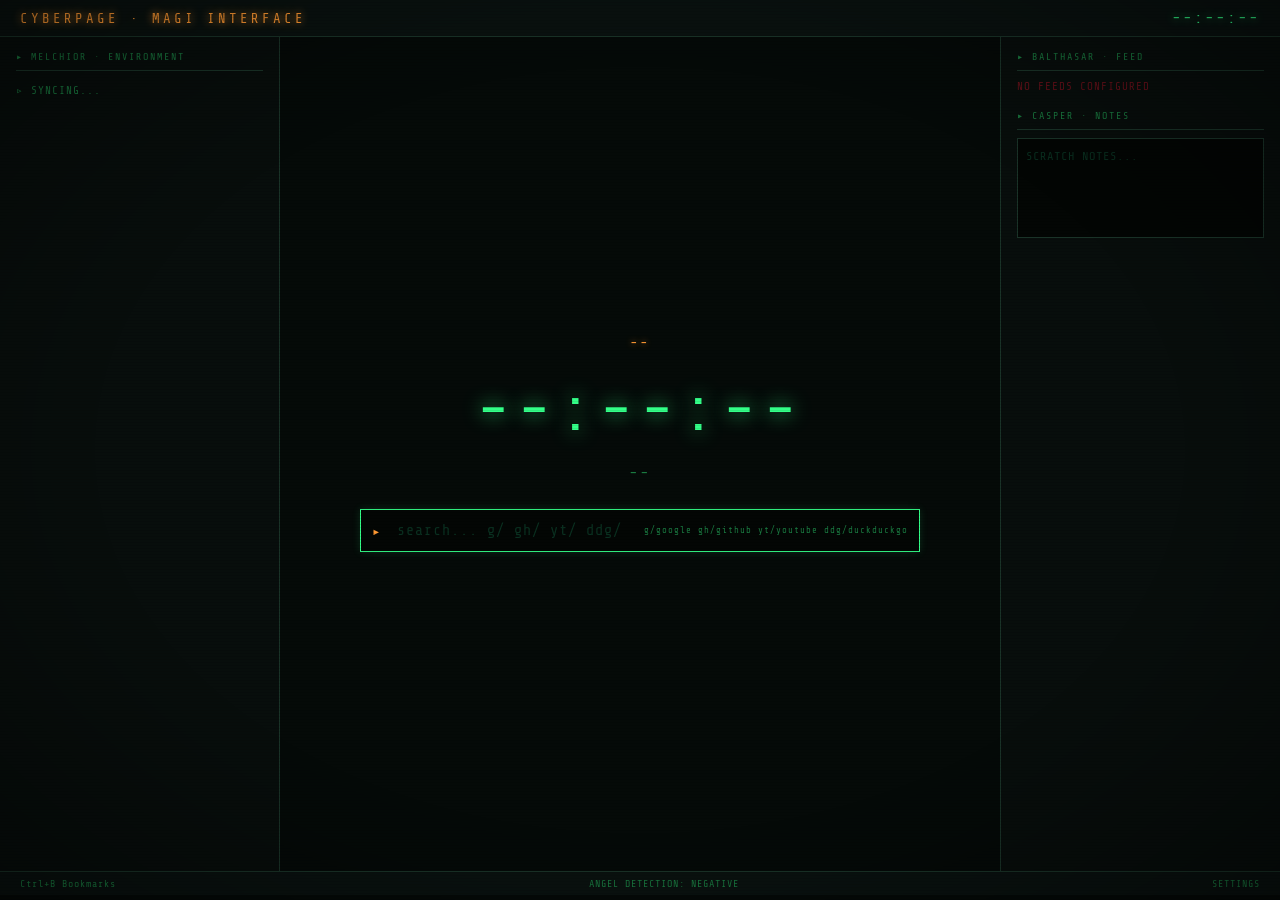
==== index.html @ 3eebfb4f "add moon phase to weather panel (USNO API)" ====
<!DOCTYPE html>
<html lang="en">

<head>
  <meta charset="utf-8">
  <meta name="viewport" content="width=device-width, initial-scale=1.0">
  <title data-i18n="app_title">CyberPage</title>

  <link rel="stylesheet" href="css/reset.css">
  <link rel="stylesheet" href="css/lineicons.css">
  <link rel="stylesheet" href="css/main.css">
</head>

<body>
  <div class="crt-overlay"></div>
  <div class="crt-vignette"></div>

  <!-- ── Top bar ─────────────────────────────────────── -->
  <div class="topbar">
    <div class="topbar-title">CYBERPAGE · MAGI INTERFACE</div>
    <div class="topbar-clock" id="topbar-clock">--:--:--</div>
  </div>

  <!-- ── Main layout ─────────────────────────────────── -->
  <div class="layout">

    <!-- Left panel: Weather -->
    <div class="side-panel left">
      <div class="section-header">▸ MELCHIOR · ENVIRONMENT</div>
      <div class="weather" id="weather-widget">
        <div class="weather-main">
          <span class="weather-icon" id="weather-icon">--</span>
          <span class="weather-temp" id="weather-temp">--°</span>
        </div>
        <div class="weather-detail">
          <div class="row"><span class="key">COND</span><span class="val" id="weather-cond">--</span></div>
          <div class="row"><span class="key">HUM</span><span class="val" id="weather-hum">--</span></div>
          <div class="row"><span class="key">WIND</span><span class="val" id="weather-wind">--</span></div>
          <div class="row"><span class="key">LOC</span><span class="val" id="weather-loc">--</span></div>
        </div>
      </div>
      <div class="weather-loading" id="weather-loading">▹ SYNCING...</div>

      <div class="moon-section" id="moon-section">
        <div class="section-header">▸ MOON</div>
        <div class="moon-main">
          <span class="moon-phase-icon" id="moon-icon">--</span>
          <span class="moon-phase-text" id="moon-phase">--</span>
        </div>
        <div class="moon-detail">
          <div class="row"><span class="key">ILLUM</span><span class="val" id="moon-illum">--</span></div>
          <div class="row"><span class="key">RISE</span><span class="val" id="moon-rise">--</span></div>
          <div class="row"><span class="key">SET</span><span class="val" id="moon-set">--</span></div>
          <div class="row"><span class="key">STATUS</span><span class="val" id="moon-status">--</span></div>
        </div>
      </div>
    </div>

    <!-- Center: Clock + Search + Quick Links -->
    <div class="center-panel">
      <div class="greeting" id="greeting">--</div>
      <div class="time" id="time">--:--:--</div>
      <div class="date" id="date">--</div>

      <div class="search">
        <span class="search-icon">▸</span>
        <input type="text" class="search-input" name="query" data-i18n="search_placeholder" placeholder="search... g/ gh/ yt/ ddg/" autofocus>
        <span class="search-hint">g/google gh/github yt/youtube ddg/duckduckgo</span>
      </div>

      <div class="quick-links" id="quick-links"></div>
    </div>

    <!-- Right panel: RSS + Notepad -->
    <div class="side-panel right">
      <div class="section-header">▸ BALTHASAR · FEED</div>
      <div class="rss-panel" id="rss-panel">
        <div class="no-data">NO FEEDS CONFIGURED</div>
      </div>

      <div class="section-header" style="margin-top:12px">▸ CASPER · NOTES</div>
      <div class="notepad-wrap">
        <textarea class="notepad-area" id="notepad" placeholder="SCRATCH NOTES..." spellcheck="false"></textarea>
      </div>
    </div>
  </div>

  <!-- ── Bottom bar ──────────────────────────────────── -->
  <div class="bottombar">
    <span>Ctrl+B Bookmarks</span>
    <span class="bottombar-ticker" id="ticker">PATTERN ANALYSIS: NORMAL</span>
    <a href="settings.html" class="settings-link">SETTINGS</a>
  </div>

  <script src="js/i18n.js"></script>
  <script src="js/weather.js"></script>
  <script src="js/search.js"></script>
  <script src="js/bookmarks.js"></script>
  <script src="js/quick-links.js"></script>
  <script src="js/rss.js"></script>
  <script src="js/notepad.js"></script>
  <script src="js/main.js"></script>
</body>

</html>
---- css/main.css ----
@import url('fonts.css');

/* ── Variables ─────────────────────────────────────── */
:root {
  --bg: #050a08;
  --panel-bg: #0a1210;
  --text: #33ff88;
  --text-dim: #1a7a40;
  --text-alt: #ff9933;
  --accent: #33ff88;
  --accent-alt: #ff9933;
  --red: #ff3344;
  --red-dim: #66111a;
  --amber: #ffaa22;
  --blue: #33aaff;
  --border: #1a3328;
  --scanline: rgba(0, 0, 0, 0.08);
  --font: 'Share Tech Mono', 'Courier New', monospace;
}

/* ── Reset ─────────────────────────────────────────── */
*, *::before, *::after { margin: 0; padding: 0; box-sizing: border-box; }

html, body {
  width: 100%; height: 100%;
  background: var(--bg);
  color: var(--text);
  font-family: var(--font);
  font-size: 13px;
  line-height: 1.5;
  overflow: hidden;
  user-select: none;
}

/* ── CRT scanline overlay ──────────────────────────── */
.crt-overlay {
  position: fixed; inset: 0;
  background: repeating-linear-gradient(
    0deg,
    var(--scanline) 0px,
    var(--scanline) 1px,
    transparent 1px,
    transparent 3px
  );
  pointer-events: none;
  z-index: 1000;
}

/* ── CRT vignette ──────────────────────────────────── */
.crt-vignette {
  position: fixed; inset: 0;
  background: radial-gradient(ellipse at center, transparent 60%, rgba(0,0,0,0.4) 100%);
  pointer-events: none;
  z-index: 999;
}

/* ── Screen flicker ────────────────────────────────── */
@keyframes flicker {
  0% { opacity: 1; }
  1% { opacity: 0.92; }
  2% { opacity: 1; }
  5% { opacity: 0.97; }
  6% { opacity: 1; }
  93% { opacity: 1; }
  94% { opacity: 0.85; }
  95% { opacity: 1; }
  100% { opacity: 1; }
}

body {
  animation: flicker 8s infinite;
  position: relative; z-index: 1;
}

/* ── Scrollbar ─────────────────────────────────────── */
::-webkit-scrollbar { width: 4px; }
::-webkit-scrollbar-track { background: var(--bg); }
::-webkit-scrollbar-thumb { background: var(--border); }

/* ── Animations ────────────────────────────────────── */
@keyframes blink-green {
  0%, 100% { opacity: 1; }
  50% { opacity: 0.3; }
}
@keyframes blink-amber {
  0%, 100% { opacity: 1; }
  50% { opacity: 0.3; }
}
@keyframes blink-red {
  0%, 100% { opacity: 1; }
  50% { opacity: 0.2; }
}
@keyframes blink-cursor {
  0%, 100% { opacity: 1; }
  50% { opacity: 0; }
}
@keyframes fadeIn {
  from { opacity: 0; }
  to { opacity: 1; }
}

/* ── Top bar ──────────────────────────────────────── */
.topbar {
  display: flex; align-items: center; justify-content: space-between;
  padding: 6px 20px;
  border-bottom: 1px solid var(--border);
  background: var(--panel-bg);
  flex-shrink: 0;
}

.topbar-title {
  font-size: 14px; letter-spacing: 3px;
  color: var(--accent-alt);
  text-shadow: 0 0 8px var(--accent-alt);
}

.topbar-clock {
  font-size: 16px; letter-spacing: 2px;
  color: var(--accent);
  text-shadow: 0 0 8px var(--accent);
}

/* ── Layout ───────────────────────────────────────── */
.layout {
  display: flex; flex: 1;
  height: calc(100% - 66px);
  overflow: hidden;
}

.side-panel {
  width: 280px; flex-shrink: 0;
  background: color-mix(in srgb, var(--panel-bg) 50%, var(--bg));
  border-right: 1px solid var(--border);
  padding: 12px 16px;
  overflow-y: auto;
  animation: fadeIn 0.6s ease;
}

.side-panel.right {
  border-right: none;
  border-left: 1px solid var(--border);
}

.center-panel {
  flex: 1;
  display: flex; flex-direction: column;
  align-items: center; justify-content: center;
  padding: 20px;
  overflow-y: auto;
  animation: fadeIn 0.6s ease;
}

/* ── Section header ────────────────────────────────── */
.section-header {
  color: var(--text-dim);
  font-size: 10px; letter-spacing: 2px; text-transform: uppercase;
  border-bottom: 1px solid var(--border);
  padding: 0 0 6px; margin-bottom: 8px;
}

/* ── Greeting / Clock / Date ───────────────────────── */
.greeting {
  font-size: 14px; letter-spacing: 2px;
  color: var(--accent-alt);
  text-shadow: 0 0 6px var(--accent-alt);
  margin-bottom: 8px;
}

.time {
  font-size: 64px; letter-spacing: 6px;
  color: var(--accent);
  text-shadow: 0 0 20px var(--accent);
  margin-bottom: 4px;
  font-variant-numeric: tabular-nums;
}

.date {
  font-size: 16px; letter-spacing: 2px;
  color: var(--text-dim);
  margin-bottom: 24px;
}

/* ── Search ────────────────────────────────────────── */
.search {
  width: 100%; max-width: 560px;
  position: relative;
  margin-bottom: 24px;
}

.search-icon {
  position: absolute; left: 12px; top: 50%;
  transform: translateY(-50%);
  color: var(--accent-alt); font-size: 14px;
  pointer-events: none;
}

.search-input {
  width: 100%;
  padding: 12px 16px 12px 36px;
  background: #030604;
  border: 1px solid var(--border);
  color: var(--text);
  font-family: var(--font);
  font-size: 15px;
  outline: none;
  transition: border-color 0.2s;
}

.search-input:focus {
  border-color: var(--accent);
  box-shadow: 0 0 8px rgba(51,255,136,0.15);
}

.search-input::placeholder {
  color: #0a3020;
  letter-spacing: 1px;
}

.search-hint {
  position: absolute; right: 12px; top: 50%;
  transform: translateY(-50%);
  color: var(--text-dim);
  font-size: 9px;
  letter-spacing: 1px;
  opacity: 0;
  transition: opacity 0.3s;
  pointer-events: none;
}

.search-input:focus ~ .search-hint {
  opacity: 1;
}

/* ── Quick links ───────────────────────────────────── */
.quick-links {
  display: flex; flex-wrap: wrap; justify-content: center;
  gap: 12px;
  max-width: 560px;
}

.quick-link {
  display: flex; align-items: center; gap: 6px;
  padding: 6px 14px;
  background: color-mix(in srgb, var(--panel-bg) 80%, var(--bg));
  border: 1px solid var(--border);
  text-decoration: none;
  color: var(--text);
  font-family: var(--font);
  font-size: 12px;
  letter-spacing: 1px;
  transition: border-color 0.15s, color 0.15s, box-shadow 0.15s;
}

.quick-link:hover {
  border-color: var(--accent);
  color: var(--accent);
  box-shadow: 0 0 8px rgba(51,255,136,0.1);
}

.quick-link-icon {
  font-size: 16px;
  color: var(--accent-alt);
}

.more-btn {
  background: color-mix(in srgb, var(--panel-bg) 80%, var(--bg));
  border: 1px solid var(--border);
  color: var(--text-dim);
  font-family: var(--font);
  font-size: 12px;
  letter-spacing: 1px;
  cursor: pointer;
  padding: 6px 14px;
  transition: border-color 0.15s, color 0.15s;
}

.more-btn:hover {
  border-color: var(--accent);
  color: var(--accent);
}

.more-dropdown {
  box-shadow: 0 4px 12px rgba(0,0,0,0.5);
}

/* ── Weather ───────────────────────────────────────── */
.weather { display: none; }
.weather.active { display: block; }

.weather-main {
  display: flex; align-items: center; gap: 10px;
  padding: 4px 0 8px;
}

.weather-icon { font-size: 32px; }

.weather-temp {
  font-size: 36px;
  color: var(--accent);
  text-shadow: 0 0 12px var(--accent);
  letter-spacing: 2px;
}

.weather-detail { padding-left: 4px; }

.row {
  display: flex; padding: 2px 0; gap: 6px;
  font-size: 11px;
}

.key { color: var(--text-dim); min-width: 42px; flex-shrink: 0; }
.val { color: var(--text); text-transform: capitalize; }

.weather-loading {
  color: var(--text-dim);
  font-size: 11px;
  letter-spacing: 1px;
  padding: 4px 0;
}

.weather-loading.hidden { display: none; }

/* ── Moon phase ────────────────────────────────────── */
.moon-section { display: none; margin-top: 10px; }
.moon-section.active { display: block; }

.moon-section .section-header { margin-top: 6px; }

.moon-main {
  display: flex; align-items: center; gap: 8px;
  padding: 4px 0 6px 2px;
}

.moon-phase-icon { font-size: 26px; }

.moon-phase-text {
  font-size: 14px; letter-spacing: 1px;
  color: var(--text);
}

.moon-detail { padding-left: 4px; }

/* ── RSS panel ─────────────────────────────────────── */
.rss-panel { display: flex; flex-direction: column; gap: 2px; }

.feed-block { margin-bottom: 8px; }

.feed-label {
  color: var(--accent-alt);
  font-size: 10px; letter-spacing: 1px;
  padding: 2px 0;
}

.feed-item {
  display: flex; gap: 6px;
  padding: 2px 0 2px 8px;
  font-size: 10px;
  text-decoration: none;
  color: var(--text);
  border-left: 1px solid var(--border);
  transition: border-color 0.15s, color 0.15s;
}

.feed-item:hover {
  border-left-color: var(--accent);
  color: var(--accent);
}

.fi-time { color: var(--text-dim); flex-shrink: 0; }
.fi-title { overflow: hidden; text-overflow: ellipsis; white-space: nowrap; }

.no-data {
  color: var(--red-dim);
  font-size: 11px;
  letter-spacing: 1px;
}

/* ── Notepad ───────────────────────────────────────── */
.notepad-wrap {
  flex: 1; display: flex; flex-direction: column;
  min-height: 0;
  margin-top: 4px;
}

.notepad-area {
  flex: 1;
  min-height: 100px;
  background: #030604;
  border: 1px solid var(--border);
  color: var(--text);
  font-family: var(--font);
  font-size: 12px;
  line-height: 1.5;
  padding: 8px;
  resize: none;
  outline: none;
  transition: border-color 0.2s;
}

.notepad-area:focus {
  border-color: color-mix(in srgb, var(--accent) 40%, var(--border));
}

.notepad-area::placeholder {
  color: #0a3020;
  letter-spacing: 1px;
}

/* ── Bottom bar ────────────────────────────────────── */
.bottombar {
  display: flex; align-items: center; justify-content: space-between;
  padding: 4px 20px;
  border-top: 1px solid var(--border);
  background: var(--panel-bg);
  font-size: 10px; letter-spacing: 1px;
  color: var(--text-dim);
  flex-shrink: 0;
}

.bottombar-ticker {
  color: var(--text-dim);
  animation: blink-cursor 4s infinite;
}

.settings-link {
  color: var(--text-dim);
  text-decoration: none;
  transition: color 0.15s;
  letter-spacing: 1px;
}

.settings-link:hover { color: var(--accent); }

/* ── Bookmarks overlay ─────────────────────────────── */
.bookmarks-overlay {
  position: fixed; inset: 0;
  opacity: 0; pointer-events: none;
  z-index: 100;
  transition: opacity 300ms ease;
}

.bookmarks-overlay.open {
  opacity: 1; pointer-events: initial;
}

.bookmarks-bg {
  position: absolute; inset: 0;
  background: var(--bg);
  opacity: 0.95;
}

.bookmarks-content {
  position: absolute; top: 50%; left: 50%;
  transform: translate(-50%, -50%);
  display: flex; justify-content: space-around;
  width: 70%; max-width: 900px;
  gap: 20px;
}

.bookmark-category { min-width: 10rem; }

.bookmark-category-name {
  color: var(--accent-alt);
  font-size: 12px; letter-spacing: 2px;
  text-transform: uppercase;
  padding: 8px 0;
  border-bottom: 1px solid var(--border);
  margin-bottom: 6px;
}

.bookmark-link {
  display: block;
  padding: 4px 8px;
  font-size: 11px;
  text-decoration: none;
  color: var(--text);
  transition: background 0.15s, color 0.15s;
}

.bookmark-link:hover {
  background: color-mix(in srgb, var(--accent) 8%, transparent);
  color: var(--accent);
}

.bookmarks-close {
  position: absolute; top: 20px; left: 50%;
  transform: translateX(-50%);
  color: var(--text-dim);
  font-size: 11px; letter-spacing: 1px;
  cursor: pointer;
}

.bookmarks-close:hover { color: var(--red); }

.bookmarks-empty {
  color: var(--text-dim);
  text-align: center;
}

.bookmarks-empty .title {
  color: var(--accent);
  font-size: 14px;
  margin-bottom: 8px;
}

/* ── Responsive ────────────────────────────────────── */
@media (max-width: 900px) {
  .layout {
    flex-direction: column;
    height: auto;
    overflow-y: auto;
  }

  .side-panel {
    width: 100%;
    border-right: none;
    border-bottom: 1px solid var(--border);
    padding: 10px 14px;
  }

  .side-panel.right {
    border-left: none;
    border-bottom: 1px solid var(--border);
  }

  .center-panel {
    padding: 16px;
    min-height: 300px;
  }

  .time { font-size: 40px; letter-spacing: 4px; }

  .search-hint { display: none; }
}
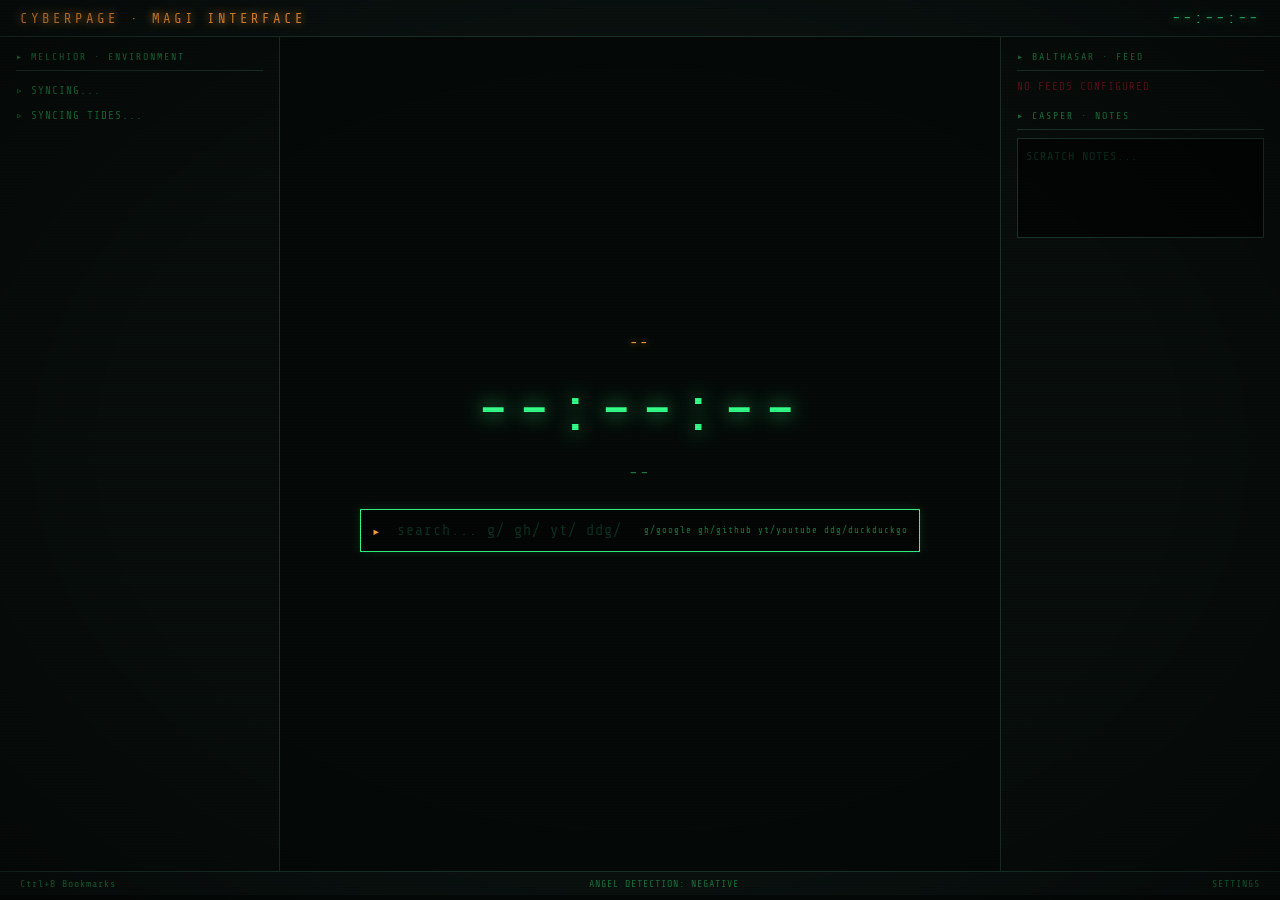
==== commit 9e4bd54f: "Add tides widget (TideCheck API)" ====
--- a/index.html
+++ b/index.html
@@ -40,6 +40,20 @@
         </div>
       </div>
       <div class="weather-loading" id="weather-loading">▹ SYNCING...</div>
+
+      <div class="tides-section" id="tides-section">
+        <div class="section-header" style="margin-top:8px">▸ TIDES</div>
+        <div class="tides-main">
+          <span class="tides-now" id="tide-now">--</span>
+          <span class="tides-trend" id="tide-trend">--</span>
+        </div>
+        <div class="tides-detail">
+          <div class="row"><span class="key">HIGH</span><span class="val" id="tide-next-high">--</span></div>
+          <div class="row"><span class="key">LOW</span><span class="val" id="tide-next-low">--</span></div>
+        </div>
+        <div class="tides-table" id="tide-table"></div>
+      </div>
+      <div class="tides-loading" id="tides-loading">▹ SYNCING TIDES...</div>
 
       <div class="moon-section" id="moon-section">
         <div class="section-header">▸ MOON</div>
@@ -94,6 +108,7 @@
 
   <script src="js/i18n.js"></script>
   <script src="js/weather.js"></script>
+  <script src="js/tides.js"></script>
   <script src="js/search.js"></script>
   <script src="js/bookmarks.js"></script>
   <script src="js/quick-links.js"></script>
--- a/css/main.css
+++ b/css/main.css
@@ -340,6 +340,76 @@
 
 .moon-detail { padding-left: 4px; }
 
+/* ── Tides ─────────────────────────────────────────── */
+.tides-section { display: none; }
+.tides-section.active { display: block; }
+
+.tides-section .section-header { margin-top: 6px; }
+
+.tides-main {
+  display: flex; align-items: baseline; gap: 8px;
+  padding: 2px 0 6px 2px;
+}
+
+.tides-now {
+  font-size: 24px;
+  color: var(--accent);
+  text-shadow: 0 0 10px var(--accent);
+  letter-spacing: 1px;
+}
+
+.tides-trend {
+  font-size: 10px;
+  letter-spacing: 2px;
+  text-transform: uppercase;
+  animation: blink-cursor 2s infinite;
+}
+
+.tides-detail { padding-left: 4px; margin-bottom: 4px; }
+
+.tides-table {
+  border-top: 1px solid var(--border);
+  padding-top: 4px;
+  margin-top: 4px;
+}
+
+.tide-row {
+  display: flex; gap: 8px;
+  padding: 1px 0 1px 4px;
+  font-size: 10px;
+  letter-spacing: 1px;
+}
+
+.tide-type {
+  color: var(--text-dim);
+  min-width: 36px;
+}
+
+.tide-time {
+  color: var(--text);
+  min-width: 44px;
+  font-variant-numeric: tabular-nums;
+}
+
+.tide-h {
+  color: var(--text-dim);
+  font-variant-numeric: tabular-nums;
+}
+
+.tide-now {
+  color: var(--accent);
+  animation: blink-green 1.5s infinite;
+}
+
+.tides-loading {
+  color: var(--text-dim);
+  font-size: 11px;
+  letter-spacing: 1px;
+  padding: 4px 0;
+}
+
+.tides-loading.hidden { display: none; }
+
 /* ── RSS panel ─────────────────────────────────────── */
 .rss-panel { display: flex; flex-direction: column; gap: 2px; }
 
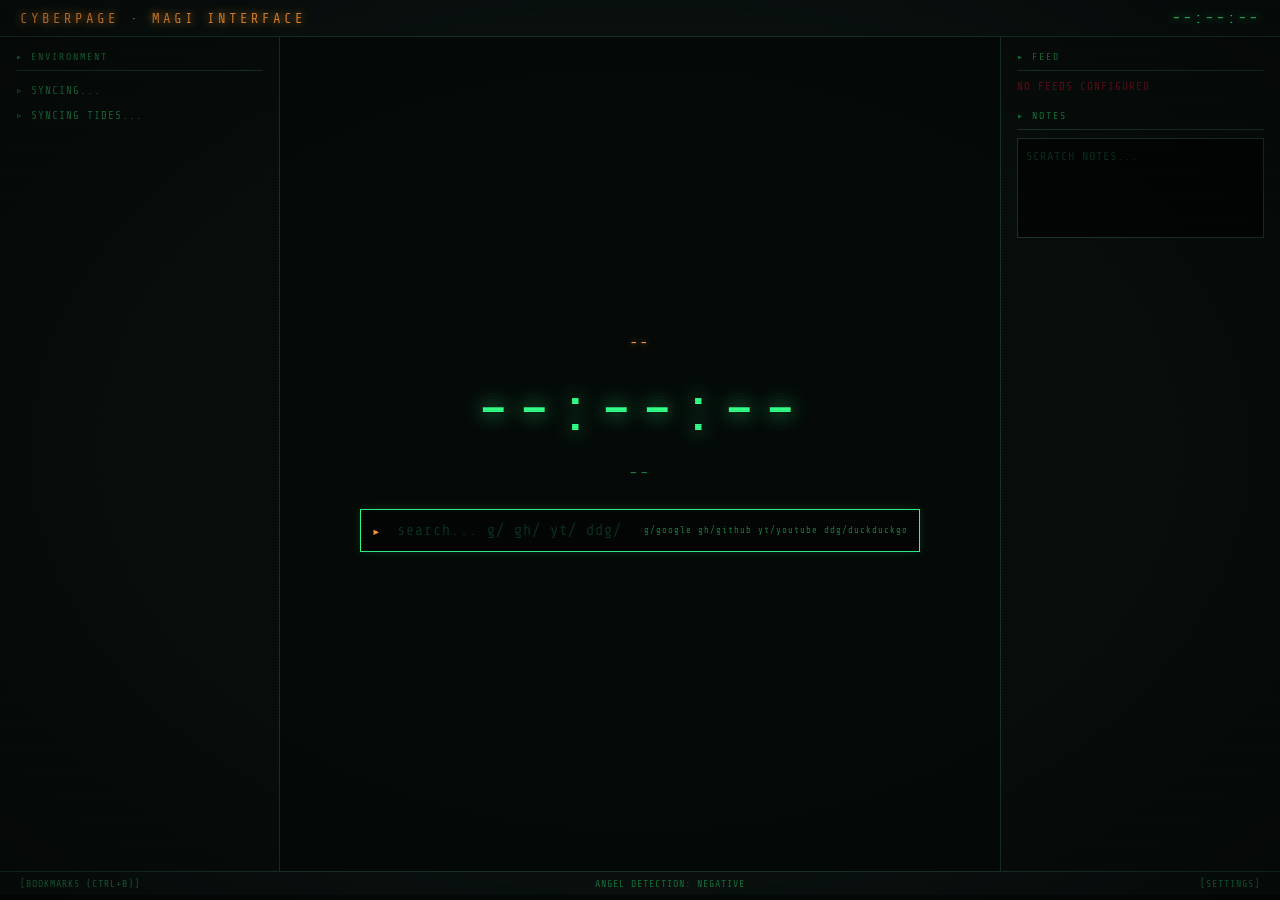
==== commit 41865a62: "Small fixes" ====
--- a/index.html
+++ b/index.html
@@ -1,120 +1,186 @@
-<!DOCTYPE html>
+<!doctype html>
 <html lang="en">
+    <head>
+        <meta charset="utf-8" />
+        <meta name="viewport" content="width=device-width, initial-scale=1.0" />
+        <title data-i18n="app_title">CyberPage</title>
 
-<head>
-  <meta charset="utf-8">
-  <meta name="viewport" content="width=device-width, initial-scale=1.0">
-  <title data-i18n="app_title">CyberPage</title>
+        <link rel="stylesheet" href="css/reset.css" />
+        <link rel="stylesheet" href="css/lineicons.css" />
+        <link rel="stylesheet" href="css/main.css" />
+    </head>
 
-  <link rel="stylesheet" href="css/reset.css">
-  <link rel="stylesheet" href="css/lineicons.css">
-  <link rel="stylesheet" href="css/main.css">
-</head>
+    <body>
+        <div class="crt-overlay"></div>
+        <div class="crt-vignette"></div>
 
-<body>
-  <div class="crt-overlay"></div>
-  <div class="crt-vignette"></div>
+        <!-- ── Top bar ─────────────────────────────────────── -->
+        <div class="topbar">
+            <div class="topbar-title">CYBERPAGE · MAGI INTERFACE</div>
+            <div class="topbar-clock" id="topbar-clock">--:--:--</div>
+        </div>
 
-  <!-- ── Top bar ─────────────────────────────────────── -->
-  <div class="topbar">
-    <div class="topbar-title">CYBERPAGE · MAGI INTERFACE</div>
-    <div class="topbar-clock" id="topbar-clock">--:--:--</div>
-  </div>
+        <!-- ── Main layout ─────────────────────────────────── -->
+        <div class="layout">
+            <!-- Left panel: Weather -->
+            <div class="side-panel left">
+                <div class="section-header" data-i18n="section_environment">
+                    ▸ ENVIRONMENT
+                </div>
+                <div class="weather" id="weather-widget">
+                    <div class="weather-main">
+                        <span class="weather-icon" id="weather-icon">--</span>
+                        <span class="weather-temp" id="weather-temp">--°</span>
+                    </div>
+                    <div class="weather-detail">
+                        <div class="row">
+                            <span class="key">COND</span
+                            ><span class="val" id="weather-cond">--</span>
+                        </div>
+                        <div class="row">
+                            <span class="key">HUM</span
+                            ><span class="val" id="weather-hum">--</span>
+                        </div>
+                        <div class="row">
+                            <span class="key">WIND</span
+                            ><span class="val" id="weather-wind">--</span>
+                        </div>
+                        <div class="row">
+                            <span class="key">LOC</span
+                            ><span class="val" id="weather-loc">--</span>
+                        </div>
+                    </div>
+                </div>
+                <div class="weather-loading" id="weather-loading">
+                    ▹ SYNCING...
+                </div>
 
-  <!-- ── Main layout ─────────────────────────────────── -->
-  <div class="layout">
+                <div class="tides-section" id="tides-section">
+                    <div
+                        class="section-header"
+                        style="margin-top: 8px"
+                        data-i18n="section_tides"
+                    >
+                        ▸ TIDES
+                    </div>
+                    <div class="tides-main">
+                        <span class="tides-icon">🌊</span>
+                        <span class="tides-now" id="tide-now">--</span>
+                        <span class="tides-trend" id="tide-trend">--</span>
+                    </div>
+                    <div class="tides-detail">
+                        <div class="row">
+                            <span class="key">HIGH</span
+                            ><span class="val" id="tide-next-high">--</span>
+                        </div>
+                        <div class="row">
+                            <span class="key">LOW</span
+                            ><span class="val" id="tide-next-low">--</span>
+                        </div>
+                    </div>
+                    <div class="tides-table" id="tide-table"></div>
+                </div>
+                <div class="tides-loading" id="tides-loading">
+                    ▹ SYNCING TIDES...
+                </div>
 
-    <!-- Left panel: Weather -->
-    <div class="side-panel left">
-      <div class="section-header">▸ MELCHIOR · ENVIRONMENT</div>
-      <div class="weather" id="weather-widget">
-        <div class="weather-main">
-          <span class="weather-icon" id="weather-icon">--</span>
-          <span class="weather-temp" id="weather-temp">--°</span>
+                <div class="moon-section" id="moon-section">
+                    <div class="section-header" data-i18n="section_moon">
+                        ▸ MOON
+                    </div>
+                    <div class="moon-main">
+                        <span class="moon-phase-icon" id="moon-icon">--</span>
+                        <span class="moon-phase-text" id="moon-phase">--</span>
+                    </div>
+                    <div class="moon-detail">
+                        <div class="row">
+                            <span class="key">ILLUM</span
+                            ><span class="val" id="moon-illum">--</span>
+                        </div>
+                        <div class="row">
+                            <span class="key">RISE</span
+                            ><span class="val" id="moon-rise">--</span>
+                        </div>
+                        <div class="row">
+                            <span class="key">SET</span
+                            ><span class="val" id="moon-set">--</span>
+                        </div>
+                        <div class="row">
+                            <span class="key">STATUS</span
+                            ><span class="val" id="moon-status">--</span>
+                        </div>
+                    </div>
+                </div>
+            </div>
+
+            <!-- Center: Clock + Search + Quick Links -->
+            <div class="center-panel">
+                <div class="greeting" id="greeting">--</div>
+                <div class="time" id="time">--:--:--</div>
+                <div class="date" id="date">--</div>
+
+                <div class="search">
+                    <span class="search-icon">▸</span>
+                    <input
+                        type="text"
+                        class="search-input"
+                        name="query"
+                        data-i18n="search_placeholder"
+                        placeholder="search... g/ gh/ yt/ ddg/"
+                        autofocus
+                    />
+                    <span class="search-hint"
+                        >g/google gh/github yt/youtube ddg/duckduckgo</span
+                    >
+                </div>
+
+                <div class="quick-links" id="quick-links"></div>
+            </div>
+
+            <!-- Right panel: RSS + Notepad -->
+            <div class="side-panel right">
+                <div class="section-header" data-i18n="section_feed">
+                    ▸ FEED
+                </div>
+                <div class="rss-panel" id="rss-panel">
+                    <div class="no-data">NO FEEDS CONFIGURED</div>
+                </div>
+
+                <div
+                    class="section-header"
+                    style="margin-top: 12px"
+                    data-i18n="section_notes"
+                >
+                    ▸ NOTES
+                </div>
+                <div class="notepad-wrap">
+                    <textarea
+                        class="notepad-area"
+                        id="notepad"
+                        placeholder="SCRATCH NOTES..."
+                        spellcheck="false"
+                    ></textarea>
+                </div>
+            </div>
         </div>
-        <div class="weather-detail">
-          <div class="row"><span class="key">COND</span><span class="val" id="weather-cond">--</span></div>
-          <div class="row"><span class="key">HUM</span><span class="val" id="weather-hum">--</span></div>
-          <div class="row"><span class="key">WIND</span><span class="val" id="weather-wind">--</span></div>
-          <div class="row"><span class="key">LOC</span><span class="val" id="weather-loc">--</span></div>
+
+        <!-- ── Bottom bar ──────────────────────────────────── -->
+        <div class="bottombar">
+            <span>[BOOKMARKS (CTRL+B)]</span>
+            <span class="bottombar-ticker" id="ticker"
+                >PATTERN ANALYSIS: NORMAL</span
+            >
+            <a href="settings.html" class="settings-link">[SETTINGS]</a>
         </div>
-      </div>
-      <div class="weather-loading" id="weather-loading">▹ SYNCING...</div>
 
-      <div class="tides-section" id="tides-section">
-        <div class="section-header" style="margin-top:8px">▸ TIDES</div>
-        <div class="tides-main">
-          <span class="tides-now" id="tide-now">--</span>
-          <span class="tides-trend" id="tide-trend">--</span>
-        </div>
-        <div class="tides-detail">
-          <div class="row"><span class="key">HIGH</span><span class="val" id="tide-next-high">--</span></div>
-          <div class="row"><span class="key">LOW</span><span class="val" id="tide-next-low">--</span></div>
-        </div>
-        <div class="tides-table" id="tide-table"></div>
-      </div>
-      <div class="tides-loading" id="tides-loading">▹ SYNCING TIDES...</div>
-
-      <div class="moon-section" id="moon-section">
-        <div class="section-header">▸ MOON</div>
-        <div class="moon-main">
-          <span class="moon-phase-icon" id="moon-icon">--</span>
-          <span class="moon-phase-text" id="moon-phase">--</span>
-        </div>
-        <div class="moon-detail">
-          <div class="row"><span class="key">ILLUM</span><span class="val" id="moon-illum">--</span></div>
-          <div class="row"><span class="key">RISE</span><span class="val" id="moon-rise">--</span></div>
-          <div class="row"><span class="key">SET</span><span class="val" id="moon-set">--</span></div>
-          <div class="row"><span class="key">STATUS</span><span class="val" id="moon-status">--</span></div>
-        </div>
-      </div>
-    </div>
-
-    <!-- Center: Clock + Search + Quick Links -->
-    <div class="center-panel">
-      <div class="greeting" id="greeting">--</div>
-      <div class="time" id="time">--:--:--</div>
-      <div class="date" id="date">--</div>
-
-      <div class="search">
-        <span class="search-icon">▸</span>
-        <input type="text" class="search-input" name="query" data-i18n="search_placeholder" placeholder="search... g/ gh/ yt/ ddg/" autofocus>
-        <span class="search-hint">g/google gh/github yt/youtube ddg/duckduckgo</span>
-      </div>
-
-      <div class="quick-links" id="quick-links"></div>
-    </div>
-
-    <!-- Right panel: RSS + Notepad -->
-    <div class="side-panel right">
-      <div class="section-header">▸ BALTHASAR · FEED</div>
-      <div class="rss-panel" id="rss-panel">
-        <div class="no-data">NO FEEDS CONFIGURED</div>
-      </div>
-
-      <div class="section-header" style="margin-top:12px">▸ CASPER · NOTES</div>
-      <div class="notepad-wrap">
-        <textarea class="notepad-area" id="notepad" placeholder="SCRATCH NOTES..." spellcheck="false"></textarea>
-      </div>
-    </div>
-  </div>
-
-  <!-- ── Bottom bar ──────────────────────────────────── -->
-  <div class="bottombar">
-    <span>Ctrl+B Bookmarks</span>
-    <span class="bottombar-ticker" id="ticker">PATTERN ANALYSIS: NORMAL</span>
-    <a href="settings.html" class="settings-link">SETTINGS</a>
-  </div>
-
-  <script src="js/i18n.js"></script>
-  <script src="js/weather.js"></script>
-  <script src="js/tides.js"></script>
-  <script src="js/search.js"></script>
-  <script src="js/bookmarks.js"></script>
-  <script src="js/quick-links.js"></script>
-  <script src="js/rss.js"></script>
-  <script src="js/notepad.js"></script>
-  <script src="js/main.js"></script>
-</body>
-
+        <script src="js/i18n.js"></script>
+        <script src="js/weather.js"></script>
+        <script src="js/tides.js"></script>
+        <script src="js/search.js"></script>
+        <script src="js/bookmarks.js"></script>
+        <script src="js/quick-links.js"></script>
+        <script src="js/rss.js"></script>
+        <script src="js/notepad.js"></script>
+        <script src="js/main.js"></script>
+    </body>
 </html>
--- a/css/main.css
+++ b/css/main.css
@@ -358,6 +358,10 @@
   letter-spacing: 1px;
 }
 
+.tides-icon {
+  font-size: 26px;
+}
+
 .tides-trend {
   font-size: 10px;
   letter-spacing: 2px;
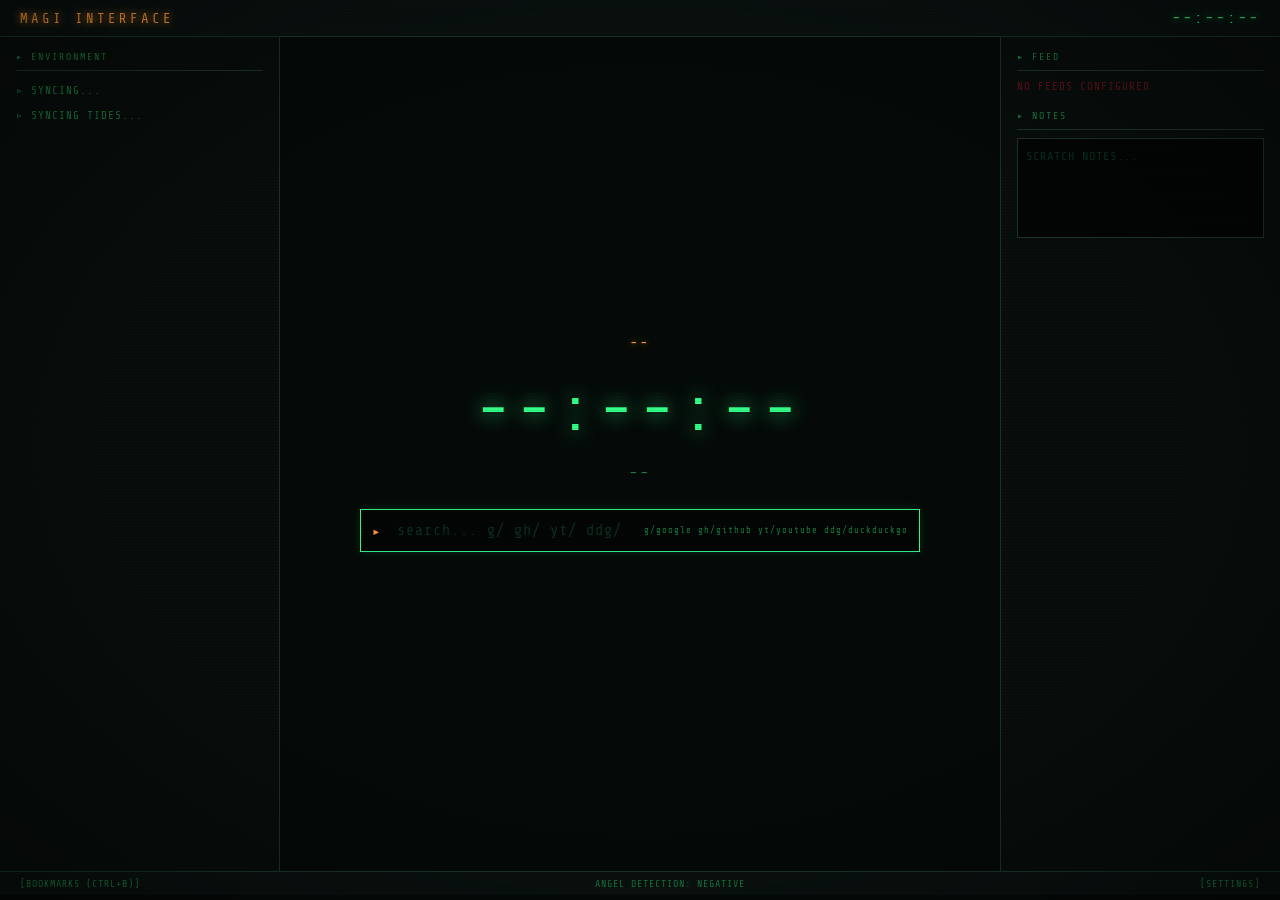
==== commit d3543b64: "Rename" ====
--- a/index.html
+++ b/index.html
@@ -16,7 +16,7 @@
 
         <!-- ── Top bar ─────────────────────────────────────── -->
         <div class="topbar">
-            <div class="topbar-title">CYBERPAGE · MAGI INTERFACE</div>
+            <div class="topbar-title">MAGI INTERFACE</div>
             <div class="topbar-clock" id="topbar-clock">--:--:--</div>
         </div>
 
--- a/css/main.css
+++ b/css/main.css
@@ -372,16 +372,13 @@
 .tides-detail { padding-left: 4px; margin-bottom: 4px; }
 
 .tides-table {
-  border-top: 1px solid var(--border);
-  padding-top: 4px;
-  margin-top: 4px;
+  padding-top: 2px;
 }
 
 .tide-row {
   display: flex; gap: 8px;
-  padding: 1px 0 1px 4px;
-  font-size: 10px;
-  letter-spacing: 1px;
+  padding: 2px 0 2px 4px;
+  font-size: 11px;
 }
 
 .tide-type {
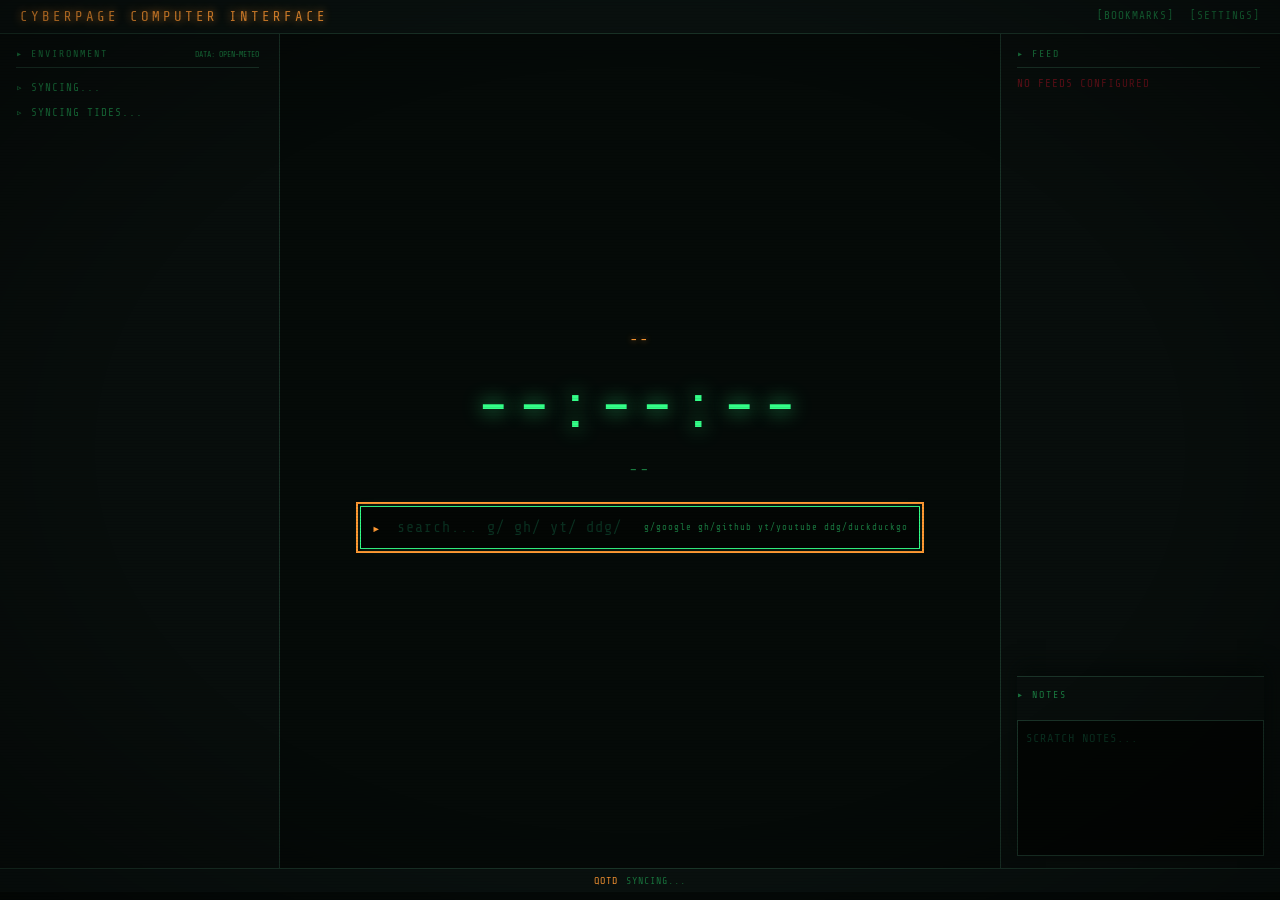
==== commit ac0ef891: "feat: overhaul CyberPage dashboard and documentation" ====
--- a/index.html
+++ b/index.html
@@ -4,6 +4,7 @@
         <meta charset="utf-8" />
         <meta name="viewport" content="width=device-width, initial-scale=1.0" />
         <title data-i18n="app_title">CyberPage</title>
+        <link rel="icon" type="image/png" sizes="16x16" href="icons/icon-16.png" />
 
         <link rel="stylesheet" href="css/reset.css" />
         <link rel="stylesheet" href="css/lineicons.css" />
@@ -16,16 +17,21 @@
 
         <!-- ── Top bar ─────────────────────────────────────── -->
         <div class="topbar">
-            <div class="topbar-title">MAGI INTERFACE</div>
-            <div class="topbar-clock" id="topbar-clock">--:--:--</div>
+            <div class="topbar-title">CYBERPAGE COMPUTER INTERFACE</div>
+            <nav class="topbar-actions" aria-label="CyberPage actions">
+                <button type="button" class="topbar-action" id="open-bookmarks">[BOOKMARKS]</button>
+                <a href="settings.html" class="topbar-action">[SETTINGS]</a>
+            </nav>
         </div>
 
         <!-- ── Main layout ─────────────────────────────────── -->
         <div class="layout">
             <!-- Left panel: Weather -->
             <div class="side-panel left">
-                <div class="section-header" data-i18n="section_environment">
-                    ▸ ENVIRONMENT
+                <div class="panel-scroll">
+                <div class="section-header section-header-split">
+                    <span data-i18n="section_environment">▸ ENVIRONMENT</span>
+                    <span class="section-meta">DATA: <a href="https://open-meteo.com/" target="_blank" rel="noopener">OPEN-METEO</a></span>
                 </div>
                 <div class="weather" id="weather-widget">
                     <div class="weather-main">
@@ -111,6 +117,19 @@
                         </div>
                     </div>
                 </div>
+                </div>
+
+                <section class="panel-dock todo-dock" id="todo-widget" hidden>
+                    <div class="section-header section-header-split">
+                        <span>▸ TODO</span>
+                        <span class="section-meta" id="todo-count">0/50</span>
+                    </div>
+                    <form class="todo-form" id="todo-form">
+                        <input type="text" id="todo-input" maxlength="160" placeholder="ADD TASK..." autocomplete="off" aria-label="New todo item" />
+                        <button type="submit" aria-label="Add todo item">+</button>
+                    </form>
+                    <div class="todo-list" id="todo-list"></div>
+                </section>
             </div>
 
             <!-- Center: Clock + Search + Quick Links -->
@@ -139,38 +158,37 @@
 
             <!-- Right panel: RSS + Notepad -->
             <div class="side-panel right">
+                <div class="panel-scroll">
                 <div class="section-header" data-i18n="section_feed">
                     ▸ FEED
                 </div>
                 <div class="rss-panel" id="rss-panel">
                     <div class="no-data">NO FEEDS CONFIGURED</div>
                 </div>
-
-                <div
-                    class="section-header"
-                    style="margin-top: 12px"
-                    data-i18n="section_notes"
-                >
-                    ▸ NOTES
-                </div>
-                <div class="notepad-wrap">
-                    <textarea
-                        class="notepad-area"
-                        id="notepad"
-                        placeholder="SCRATCH NOTES..."
-                        spellcheck="false"
-                    ></textarea>
+                </div>
+
+                <div class="panel-dock notes-dock">
+                    <div class="section-header" data-i18n="section_notes">
+                        ▸ NOTES
+                    </div>
+                    <div class="notepad-wrap">
+                        <textarea
+                            class="notepad-area"
+                            id="notepad"
+                            placeholder="SCRATCH NOTES..."
+                            spellcheck="false"
+                        ></textarea>
+                    </div>
                 </div>
             </div>
         </div>
 
         <!-- ── Bottom bar ──────────────────────────────────── -->
         <div class="bottombar">
-            <span>[BOOKMARKS (CTRL+B)]</span>
-            <span class="bottombar-ticker" id="ticker"
-                >PATTERN ANALYSIS: NORMAL</span
-            >
-            <a href="settings.html" class="settings-link">[SETTINGS]</a>
+            <span class="qotd">
+                <span class="qotd-label">QOTD</span>
+                <span class="qotd-text" id="qotd-text">SYNCING...</span>
+            </span>
         </div>
 
         <script src="js/i18n.js"></script>
@@ -181,6 +199,8 @@
         <script src="js/quick-links.js"></script>
         <script src="js/rss.js"></script>
         <script src="js/notepad.js"></script>
+        <script src="js/todo.js"></script>
+        <script src="js/qotd.js"></script>
         <script src="js/main.js"></script>
     </body>
 </html>
--- a/css/main.css
+++ b/css/main.css
@@ -114,8 +114,25 @@
   text-shadow: 0 0 8px var(--accent-alt);
 }
 
-.topbar-clock {
-  font-size: 16px; letter-spacing: 2px;
+.topbar-actions {
+  display: flex; align-items: center; gap: 16px;
+}
+
+.topbar-action {
+  padding: 0;
+  border: 0;
+  background: none;
+  color: var(--text-dim);
+  font-family: var(--font);
+  font-size: 11px;
+  letter-spacing: 1px;
+  line-height: inherit;
+  text-decoration: none;
+  cursor: pointer;
+  transition: color 0.15s, text-shadow 0.15s;
+}
+
+.topbar-action:hover {
   color: var(--accent);
   text-shadow: 0 0 8px var(--accent);
 }
@@ -129,16 +146,38 @@
 
 .side-panel {
   width: 280px; flex-shrink: 0;
+  display: flex; flex-direction: column;
   background: color-mix(in srgb, var(--panel-bg) 50%, var(--bg));
   border-right: 1px solid var(--border);
   padding: 12px 16px;
-  overflow-y: auto;
+  overflow: hidden;
   animation: fadeIn 0.6s ease;
 }
 
 .side-panel.right {
   border-right: none;
   border-left: 1px solid var(--border);
+}
+
+.panel-scroll {
+  flex: 1;
+  min-height: 0;
+  overflow-y: auto;
+  scrollbar-gutter: stable;
+}
+
+.panel-dock {
+  position: relative;
+  z-index: 2;
+  flex-shrink: 0;
+  padding-top: 10px;
+  border-top: 1px solid var(--border);
+  background: color-mix(in srgb, var(--panel-bg) 50%, var(--bg));
+  box-shadow: 0 -10px 18px rgba(5, 10, 8, 0.88);
+}
+
+.panel-dock > .section-header {
+  border-bottom: 0;
 }
 
 .center-panel {
@@ -157,6 +196,27 @@
   border-bottom: 1px solid var(--border);
   padding: 0 0 6px; margin-bottom: 8px;
 }
+
+.section-header-split {
+  display: flex;
+  align-items: baseline;
+  justify-content: space-between;
+  gap: 8px;
+}
+
+.section-meta {
+  color: var(--text-dim);
+  font-size: 8px;
+  letter-spacing: 0;
+  white-space: nowrap;
+}
+
+.section-meta a {
+  color: inherit;
+  text-decoration: none;
+}
+
+.section-meta a:hover { color: var(--accent); }
 
 /* ── Greeting / Clock / Date ───────────────────────── */
 .greeting {
@@ -388,7 +448,7 @@
 
 .tide-time {
   color: var(--text);
-  min-width: 44px;
+  min-width: 80px;
   font-variant-numeric: tabular-nums;
 }
 
@@ -446,7 +506,108 @@
   letter-spacing: 1px;
 }
 
+/* ── Todo dock ─────────────────────────────────────── */
+.todo-dock {
+  display: flex;
+  flex-direction: column;
+  max-height: 220px;
+}
+
+.todo-dock[hidden] { display: none; }
+
+.todo-form {
+  display: flex;
+  gap: 6px;
+  margin-bottom: 7px;
+}
+
+.todo-form input {
+  flex: 1;
+  min-width: 0;
+  padding: 6px 8px;
+  background: #030604;
+  border: 1px solid var(--border);
+  color: var(--text);
+  font-family: var(--font);
+  font-size: 11px;
+  outline: none;
+}
+
+.todo-form input:focus { border-color: var(--accent); }
+.todo-form input::placeholder { color: #0a3020; }
+
+.todo-form button {
+  width: 30px;
+  border: 1px solid var(--border);
+  background: var(--panel-bg);
+  color: var(--accent);
+  font-family: var(--font);
+  cursor: pointer;
+}
+
+.todo-form button:hover { border-color: var(--accent); }
+
+.todo-list {
+  min-height: 0;
+  overflow-y: auto;
+}
+
+.todo-item {
+  display: grid;
+  grid-template-columns: auto minmax(0, 1fr) auto;
+  align-items: center;
+  gap: 7px;
+  min-height: 27px;
+  border-bottom: 1px solid color-mix(in srgb, var(--border) 65%, transparent);
+  font-size: 11px;
+}
+
+.todo-item input {
+  width: 13px;
+  height: 13px;
+  accent-color: var(--accent);
+}
+
+.todo-text {
+  overflow: hidden;
+  text-overflow: ellipsis;
+  white-space: nowrap;
+}
+
+.todo-item.done .todo-text {
+  color: var(--text-dim);
+  text-decoration: line-through;
+}
+
+.todo-remove {
+  display: inline-flex;
+  align-items: center;
+  justify-content: center;
+  width: 24px;
+  height: 24px;
+  border: 0;
+  background: transparent;
+  color: var(--text-dim);
+  font-size: 12px;
+  cursor: pointer;
+}
+
+.todo-remove:hover { color: var(--red); }
+
+.todo-empty {
+  padding: 5px 0;
+  color: var(--text-dim);
+  font-size: 10px;
+  letter-spacing: 1px;
+}
+
 /* ── Notepad ───────────────────────────────────────── */
+.notes-dock {
+  display: flex;
+  flex-direction: column;
+  height: 180px;
+}
+
 .notepad-wrap {
   flex: 1; display: flex; flex-direction: column;
   min-height: 0;
@@ -479,7 +640,7 @@
 
 /* ── Bottom bar ────────────────────────────────────── */
 .bottombar {
-  display: flex; align-items: center; justify-content: space-between;
+  display: flex; align-items: center; justify-content: center;
   padding: 4px 20px;
   border-top: 1px solid var(--border);
   background: var(--panel-bg);
@@ -488,19 +649,35 @@
   flex-shrink: 0;
 }
 
-.bottombar-ticker {
-  color: var(--text-dim);
-  animation: blink-cursor 4s infinite;
-}
-
-.settings-link {
-  color: var(--text-dim);
-  text-decoration: none;
-  transition: color 0.15s;
-  letter-spacing: 1px;
-}
-
-.settings-link:hover { color: var(--accent); }
+.qotd {
+  display: flex;
+  align-items: baseline;
+  justify-content: center;
+  gap: 8px;
+  min-width: 0;
+  max-width: 100%;
+}
+
+.qotd-label {
+  color: var(--accent-alt);
+  flex-shrink: 0;
+}
+
+.qotd-text {
+  color: var(--text-dim);
+  min-width: 0;
+  overflow: hidden;
+  text-overflow: ellipsis;
+  white-space: nowrap;
+}
+
+a:focus-visible,
+button:focus-visible,
+input:focus-visible,
+textarea:focus-visible {
+  outline: 2px solid var(--accent-alt);
+  outline-offset: 2px;
+}
 
 /* ── Bookmarks overlay ─────────────────────────────── */
 .bookmarks-overlay {
@@ -576,17 +753,26 @@
 
 /* ── Responsive ────────────────────────────────────── */
 @media (max-width: 900px) {
+  html,
+  body {
+    height: auto;
+    min-height: 100%;
+    overflow-y: auto;
+  }
+
   .layout {
     flex-direction: column;
     height: auto;
-    overflow-y: auto;
+    overflow: visible;
   }
 
   .side-panel {
     width: 100%;
+    display: block;
     border-right: none;
     border-bottom: 1px solid var(--border);
     padding: 10px 14px;
+    overflow: visible;
   }
 
   .side-panel.right {
@@ -599,7 +785,22 @@
     min-height: 300px;
   }
 
+  .panel-scroll { overflow: visible; }
+  .panel-dock { box-shadow: none; margin-top: 12px; }
+  .todo-dock { max-height: 220px; }
+
   .time { font-size: 40px; letter-spacing: 4px; }
 
   .search-hint { display: none; }
 }
+
+@media (prefers-reduced-motion: reduce) {
+  *,
+  *::before,
+  *::after {
+    animation-duration: 0.01ms !important;
+    animation-iteration-count: 1 !important;
+    scroll-behavior: auto !important;
+    transition-duration: 0.01ms !important;
+  }
+}
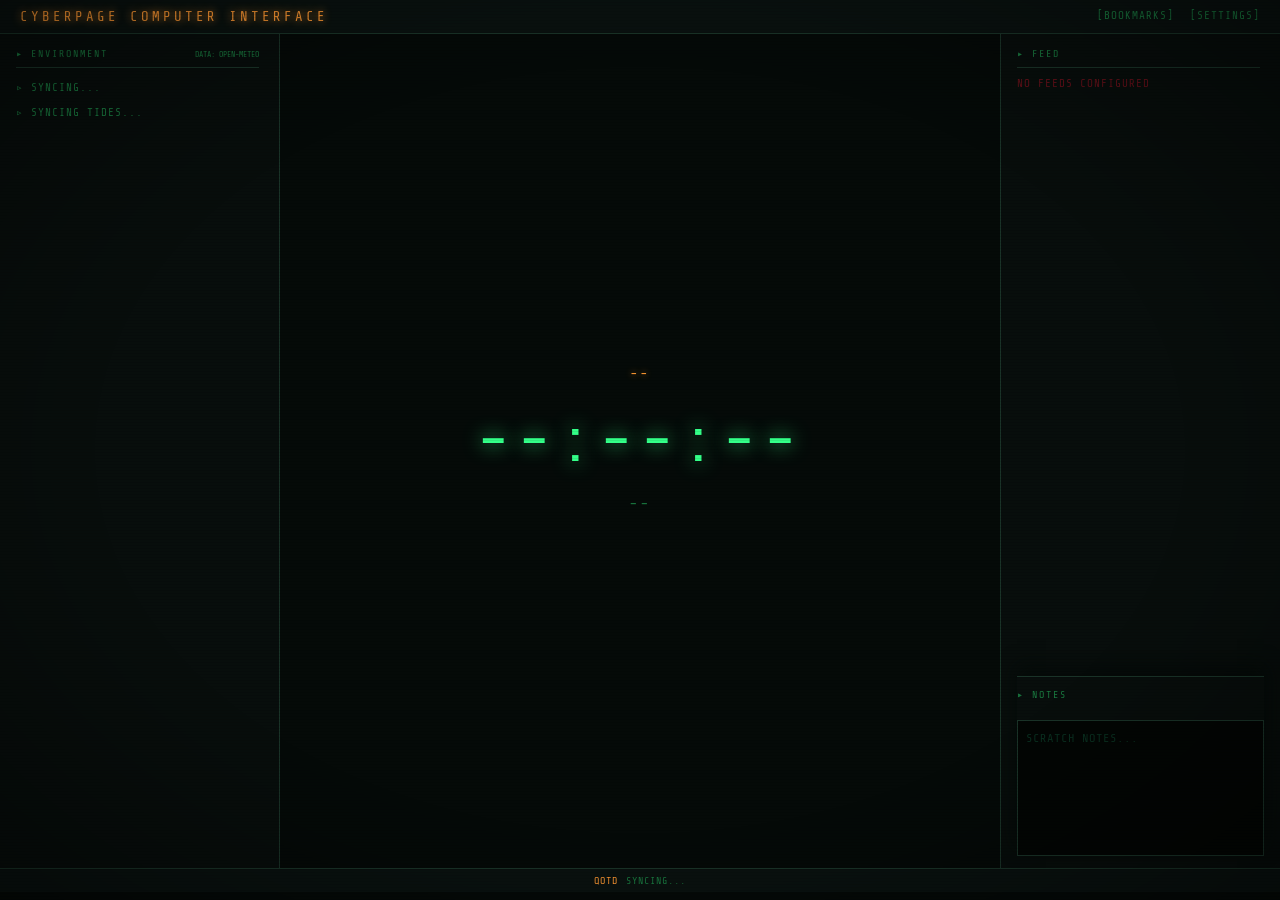
==== commit b1e4ac9e: "feat: add widget visibility controls and Unlicense" ====
--- a/index.html
+++ b/index.html
@@ -138,7 +138,7 @@
                 <div class="time" id="time">--:--:--</div>
                 <div class="date" id="date">--</div>
 
-                <div class="search">
+                <div class="search" id="search-widget" hidden>
                     <span class="search-icon">▸</span>
                     <input
                         type="text"
@@ -167,7 +167,7 @@
                 </div>
                 </div>
 
-                <div class="panel-dock notes-dock">
+                <div class="panel-dock notes-dock" id="notes-widget" hidden>
                     <div class="section-header" data-i18n="section_notes">
                         ▸ NOTES
                     </div>
@@ -185,7 +185,7 @@
 
         <!-- ── Bottom bar ──────────────────────────────────── -->
         <div class="bottombar">
-            <span class="qotd">
+            <span class="qotd" id="qotd-widget" hidden>
                 <span class="qotd-label">QOTD</span>
                 <span class="qotd-text" id="qotd-text">SYNCING...</span>
             </span>
